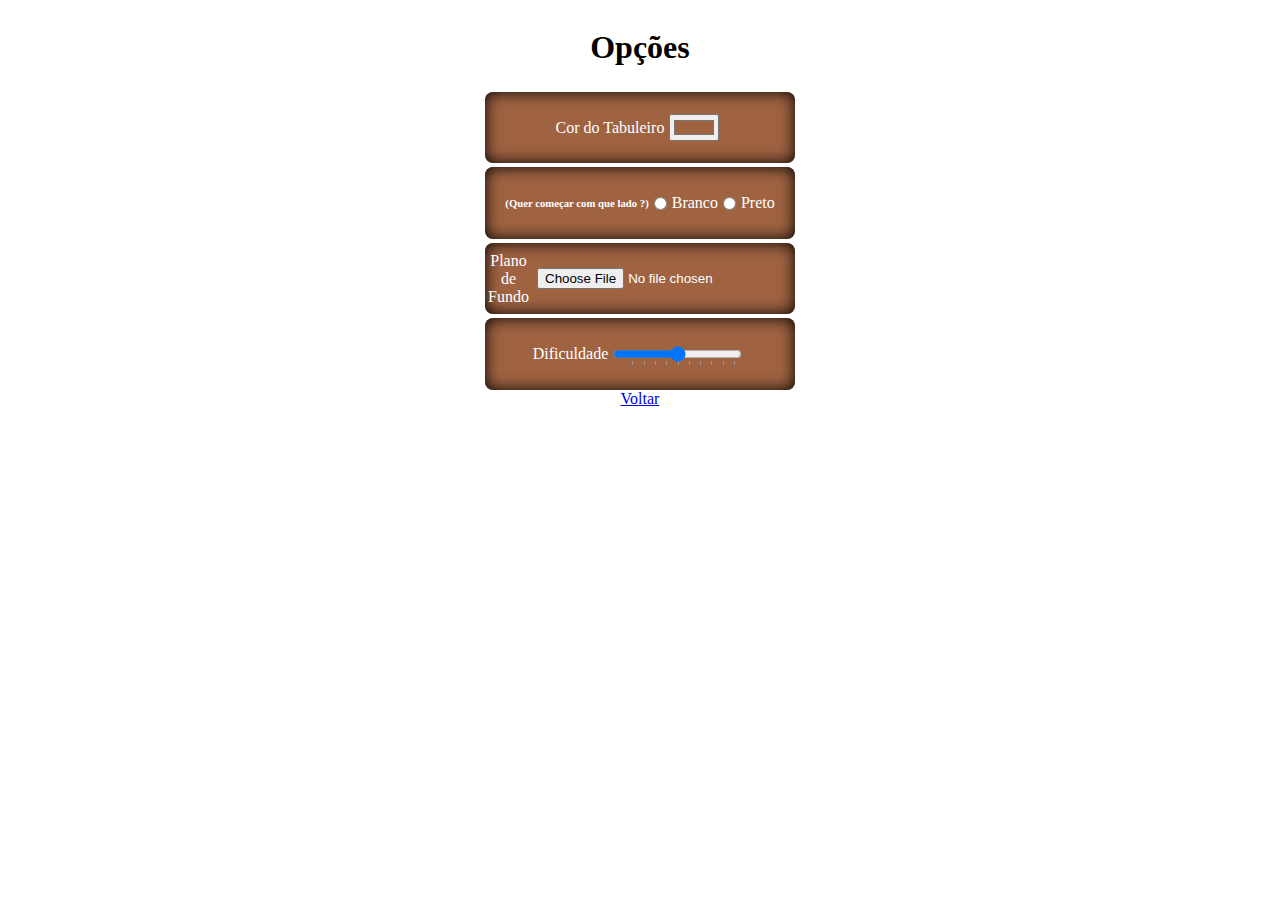
==== Projeto_Xadrez_page2.html @ 85283316 "Projeto Xadrez" ====
<!DOCTYPE html>
<!DOCTYPE html>
<html>
<head>
	<meta charset="utf-8">
	<meta name="viewport" content="width=device-width, initial-scale=1">
	<link rel="stylesheet" type="text/css" href="C:\Users\Usuario\Downloads\documentos HTML\pecas_deXadrez\Projeto_Xadrez.css">

	<style type="text/css">
		nav{
			display: flex;
			flex-direction: column;
			justify-content: center;
			align-items: center;
			height: 400px;

		}
		.options{
			display: flex;
	    color: #fff;
		background-color: rgb(159,99,66);
		width:310px ;
		height: 80px;
		border-radius: 8px;
		margin-top: 4px;
		text-align: center;
		align-items: center;
		justify-content: center;
		box-shadow:inset 0 0 1em  #000;
		}
		input{ 
			display: flex;
			flex-direction: column;
			margin: 5px;

		}

	</style>
	<title>Opções</title>
</head>
<body>

	<nav>
		<h1>Opções</h1>

		<div class="options inputs Cor" >
			Cor do Tabuleiro 
		
			<input type="color" Id="CordoTabuleiro" value="#9F6342" onclick="corTabuleiro(this)">
		</div>


		<div class="options inputs Peça">
			<h6>(Quer começar com que lado ?)</h6>
		 	<input type="radio" name="Cores" value="Branco">
		 	Branco
		 	<!--o nome "Cores"esta igual pra que seja booleano -->
		 	<input type="radio" name="Cores" value="Preto">Preto
		</div>

		<div class="options inputs Fundo">
			Plano de Fundo
			<input type="file" accept="image/*, .jpg, .png">
		</div> 


		<div class="options inputs">
			Dificuldade 
			<input type="range" list="tickmarks" >

				<datalist id="tickmarks">
 						
  						  <option value="10" label="1%">
 						  <option value="20">
  						  <option value="30">
 						  <option value="40">
  						  <option value="50" label="50%">
						  <option value="60">
						  <option value="70">
						  <option value="80">
						  <option value="90">
						  <option value="100" label="100%">
				</datalist>
		</div>

	<a href="C:\Users\Usuario\Downloads\documentos HTML\pecas_deXadrez\Projeto_Xadrez.html">
		<div class="nav1 sair">Voltar</div>
	</a>
	</nav>
	

	<script type="text/javascript" src="./Projeto_Xadrez.js"></script>

</body>
</html>
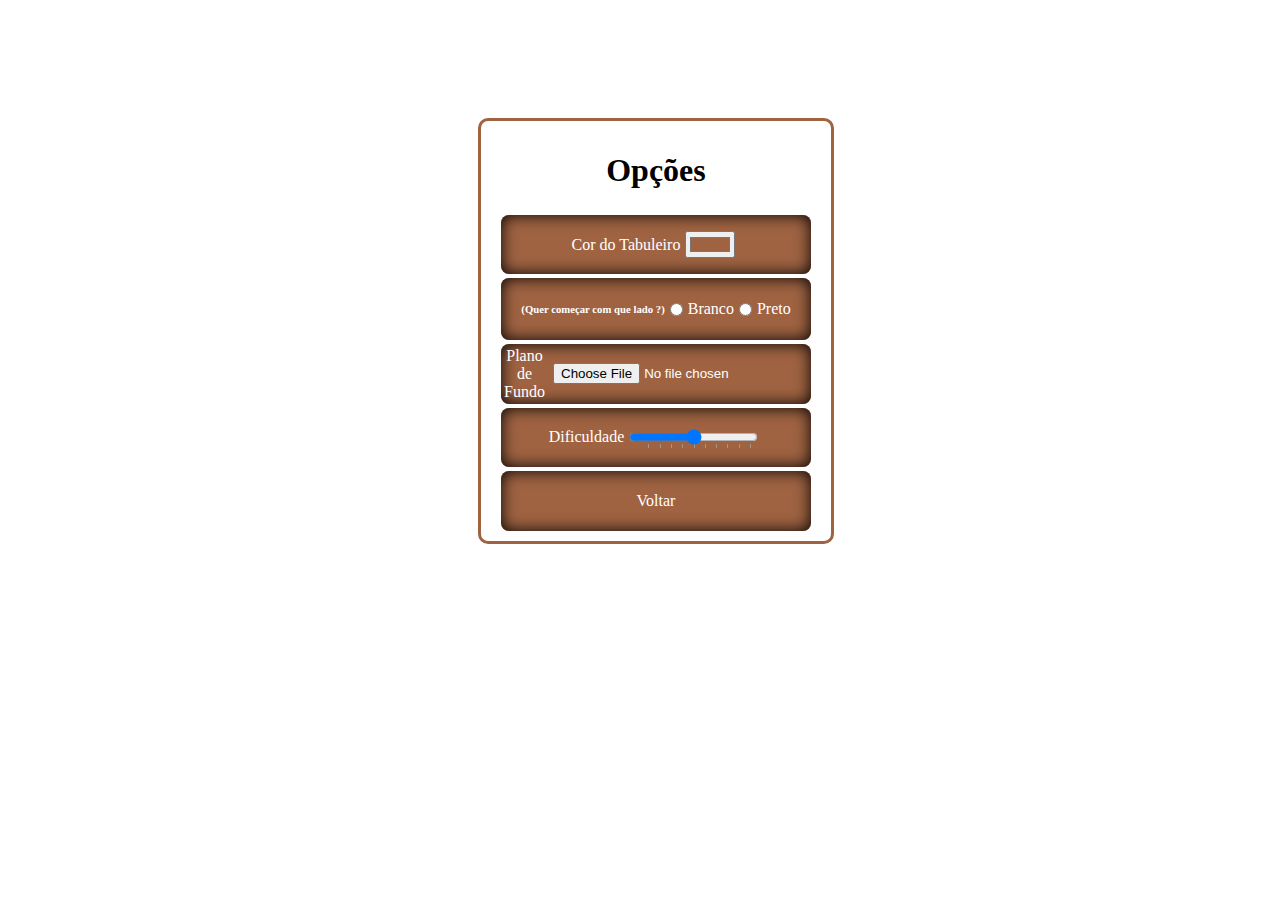
==== commit e8fefde9: "updat 4" ====
--- a/Projeto_Xadrez_page2.html
+++ b/Projeto_Xadrez_page2.html
@@ -4,7 +4,7 @@
 <head>
 	<meta charset="utf-8">
 	<meta name="viewport" content="width=device-width, initial-scale=1">
-	<link rel="stylesheet" type="text/css" href="C:\Users\Usuario\Downloads\documentos HTML\pecas_deXadrez\Projeto_Xadrez.css">
+	<link rel="stylesheet" type="text/css" href="./index.css">
 
 	<style type="text/css">
 		nav{
@@ -83,13 +83,13 @@
 				</datalist>
 		</div>
 
-	<a href="C:\Users\Usuario\Downloads\documentos HTML\pecas_deXadrez\Projeto_Xadrez.html">
+	<a href="C:\Users\Usuario\Downloads\documentos HTML\pecas_deXadrez\index.html">
 		<div class="nav1 sair">Voltar</div>
 	</a>
 	</nav>
 	
 
-	<script type="text/javascript" src="./Projeto_Xadrez.js"></script>
+	<script type="text/javascript" src="./index.js"></script>
 
 </body>
 </html>--- a/index.css
+++ b/index.css
@@ -0,0 +1,333 @@
+body{display: flex;
+			justify-content:space-between;
+			text-align: center;	
+			flex-direction: row;
+			background-image: url("C:/Users/Usuario/Downloads/documentos HTML/pecas_deXadrez/contents/su-san-lee-E_eWwM29wfU-unsplash (1).jpg");
+			background-size: cover;
+		}
+		
+	section{
+		margin-top: 60px;
+		margin-left: 450px;
+	}
+	.fora{display: none;
+		flex-direction: row;
+		border:solid 8px rgba(159, 99, 66, 0.5) ;
+		background-color: rgba(0,0,0, 0.1);
+		
+		box-shadow: 0 0 2em black;
+		
+	}
+	#voltar{
+				display: none;
+				align-items: center;
+				justify-content: center;
+				font-size: 12px;
+				width: 130px;
+				height: 50px;
+				position: fixed;
+				background-color: rgb(159,99,66);
+				border-radius: 13px;
+				right: 20px;
+				bottom: 540px;
+				color: #FFF;
+				cursor: pointer;
+				z-index: 999;
+				box-shadow: 0 0 2em black;
+	}
+	#voltar:hover{
+				background-color: rgb(190,131,99);
+				cursor: pointer;
+	}
+
+	tbody tr:nth-child(odd) td:nth-child(even) {
+  					background: rgb(159,99,66);
+	}
+	tbody tr:nth-child(even) td:nth-child(odd) {
+ 					 background: rgb(159,99,66);
+	}
+	
+	
+	td{
+		width:55px ;
+		height:55px ;
+	}
+	.outros{display: flex;
+		flex-direction: column;
+		background-color: rgba(0,0,0, 0.1);
+		color: white;
+
+	}
+
+
+	.others{display: flex;
+		justify-content: center;
+		align-items: center;
+		text-align: center;
+		height: 55px;
+		width: 10px;
+		margin-top:5px; 
+	}
+	img{border-radius:  8px;
+		width: 48px;
+		height: 48px;
+		box-shadow: 0 0 1em black;
+	}
+	img:hover{
+		cursor: grab;
+	}
+
+	tfoot td{height: 10px;
+		background-color: rgba(0, 0, 0, 0.5);
+		color: white;
+	}
+
+	nav{
+		background-color: rgba(255, 255, 255, 0.4);
+		border: 3px solid  rgb(159,99,66);
+		border-radius: 10px;
+		width:370px;
+		height: 340px;
+		margin:110px 470px;
+		padding: 10px 20px;
+	}
+	
+	section{ width:900px;
+		display: flex;
+		justify-content: start;
+	}
+	.nav1{display: flex;
+	    color: #fff;
+		background-color: rgb(159,99,66);
+		width:310px ;
+		height: 60px;
+		border-radius: 8px;
+		margin-top: 4px;
+		text-align: center;
+		align-items: center;
+		justify-content: center;
+		box-shadow:inset 0 0 1em  #000;
+
+
+	}
+	.nav1:hover{background-color: rgb(190,131,99);
+				cursor: pointer;
+
+	}
+	a{text-decoration: none;
+
+	}
+	.timerout{	display: flex;
+				align-items: center;
+				justify-content: center;
+				background-color: rgba(0, 0, 0, 0.3);
+				right: 260px;
+				bottom: 200px;
+				position: fixed;
+				width: 130px;
+				height: 40px;
+				border: solid 2px white;
+				border-radius: 5px;
+				color: white;
+				font-size: 20px;
+	}
+	.cronometro{
+				display: flex;
+				align-items: center;
+				justify-content: center;
+				font-size: 12px;
+				width: 130px;
+				height: 50px;
+				position: fixed;
+				background-color: rgb(159,99,66);
+				border-radius: 5px;
+				color: #FFF;
+				cursor: pointer;
+				right: 260px;
+				bottom: 100px;
+				box-shadow: 0 0 2em black;
+	}
+	
+	/*----pagina principal---------------------*/
+
+	.bodydatela{
+		background-image: url("C:/Users/Usuario/Downloads/documentos HTML/pecas_deXadrez/contents/su-san-lee-E_eWwM29wfU-unsplash (1).jpg");
+			background-position: center;
+			background-repeat:no-repeat ;
+			background-size: cover;
+			max-height: 660px;
+			width: auto;
+			margin: 0px;
+			display: flex;
+			flex-direction: column;
+			justify-content: center;
+			align-items: center;
+	}
+	#tela{
+			background-color: rgba(0, 0, 0, 0.5);
+			paddding: 40px 0px;
+			height: 640px;
+			width: auto;
+			margin: 0px;
+			padding: 13px;
+			display: flex;
+			flex-direction: column;
+			justify-content: center;
+			align-items: center;
+			animation: titulo 5s infinite ;
+		}
+
+
+	#titulo{
+			font-size: 75px;
+			color: white;
+			text-decoration:underline;
+			border: solid white 4px;
+			border-radius: 13px;
+			padding: 30px;
+			height: 300px;
+
+
+		}
+		@keyframes titulo{
+			0% {top: 0px;}
+			75% {top: 50px;}
+			100% {top:  100px}
+		}
+
+
+		#tela a{
+			display: flex;
+			justify-content: center;
+			align-items: center;
+			width: 200px;
+			height: 80px;
+			background-color: rgba(0,0,0, 0.7);
+			color: #FFF;
+			font-size: 25px;
+			font-weight: bolder;
+			border-radius: 13px;
+			position: fixed;
+			bottom: 210px;
+
+			text-decoration:underline;
+			
+		}
+		
+		#tela a:hover{
+			cursor: pointer;
+			background-color: rgba(0,0,0, 0.9);
+			box-shadow:1px 1px 20px white;
+		}
+		#tela hr{
+			
+		}
+		#tela footer{
+			background-color: rgba(0, 0, 0, 0.5);
+			color: white;
+			margin: none;
+			padding: 5px;
+			border-radius: 13px;
+
+
+		}
+
+/*-------------- RESPONSIVIDADE -----------------------------*/
+/*
+@MEDIA{html{
+	width: 100%;
+	height: 100%;
+}
+	body{
+		min-height: 640px;
+		max-width: 1200px;
+		width: 100%;
+	height: 100%
+		background-repeat: no-repeat;
+		background-size: auto;
+		display: flex;
+		justify-content: center;
+		align-items: center;
+		flex-direction: column;
+	}
+	h1{display: flex;
+		justify-content: flex-start;
+		align-items: center;
+		margin-bottom: 42px;
+	}
+
+	nav{display: flex;
+		justify-content: center;
+		align-items: center;
+		flex-direction: column;
+		background-color: rgba(255, 255, 255, 0.4);
+		border: 3px solid  rgb(159,99,66);
+		border-radius: 10px;
+		width:570px;
+		height: 840px;
+		margin:110px 470px;
+		padding: 10px 20px;
+		font-size: 40px;
+
+	}
+	.nav1{
+		display: flex;
+	    color: #fff;
+		background-color: rgb(159,99,66);
+		width:370px ;
+		height: 110px;
+		border-radius: 8px;
+		margin-top: 10px;
+		text-align: center;
+		align-items: center;
+		justify-content: center;
+		box-shadow:inset 0 0 1em  #000;
+		margin: ;
+		
+	}
+----------TABULEIRO ---------------------------
+	
+	section{display: flex;
+		justify-content: center;
+		align-items: center;
+		
+		width: 950px;
+	height: 970px;
+
+	}
+	#tela{
+		height:640px ;
+	}
+	#tela a{
+		position: fixed;
+			bottom: 185px;
+	}
+	#tela a:hover{
+			cursor: pointer;
+			background-color: rgba(0,0,0, 0.9);
+			box-shadow:1px 1px 20px white;}
+	table{
+		width: 800px;
+		height: 800px;
+
+	}
+	td{
+		width: 90px;
+		height: 90px;
+	}
+
+	img{width: 85px;
+		height: 85px;}
+
+	.voltar{
+				width: 230px;
+				height: 150px;
+				position: fixed;
+				background-color: rgb(159,99,66);
+				border-radius: 13px;
+				right: 600px;
+				bottom: 540px;
+	}
+
+}
+*/
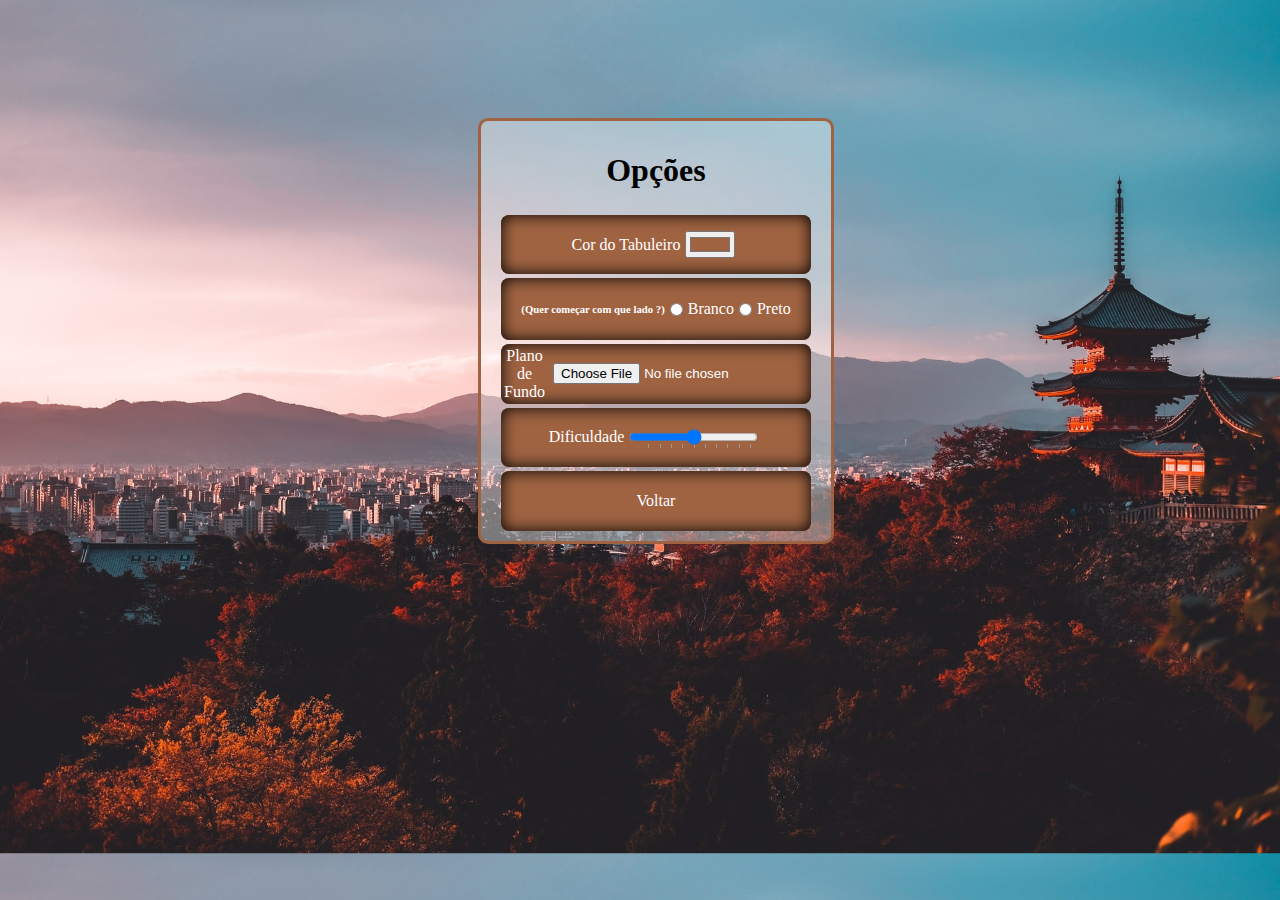
==== commit 9947b392: "Update Projeto_Xadrez_page2.html" ====
--- a/Projeto_Xadrez_page2.html
+++ b/Projeto_Xadrez_page2.html
@@ -83,7 +83,7 @@
 				</datalist>
 		</div>
 
-	<a href="C:\Users\Usuario\Downloads\documentos HTML\pecas_deXadrez\index.html">
+	<a href="./index.html">
 		<div class="nav1 sair">Voltar</div>
 	</a>
 	</nav>
@@ -92,4 +92,4 @@
 	<script type="text/javascript" src="./index.js"></script>
 
 </body>
-</html>+</html>
--- a/index.css
+++ b/index.css
@@ -2,7 +2,7 @@
 			justify-content:space-between;
 			text-align: center;	
 			flex-direction: row;
-			background-image: url("C:/Users/Usuario/Downloads/documentos HTML/pecas_deXadrez/contents/su-san-lee-E_eWwM29wfU-unsplash (1).jpg");
+			background-image: url("./contents/su-san-lee-E_eWwM29wfU-unsplash (1).jpg");
 			background-size: cover;
 		}
 		
